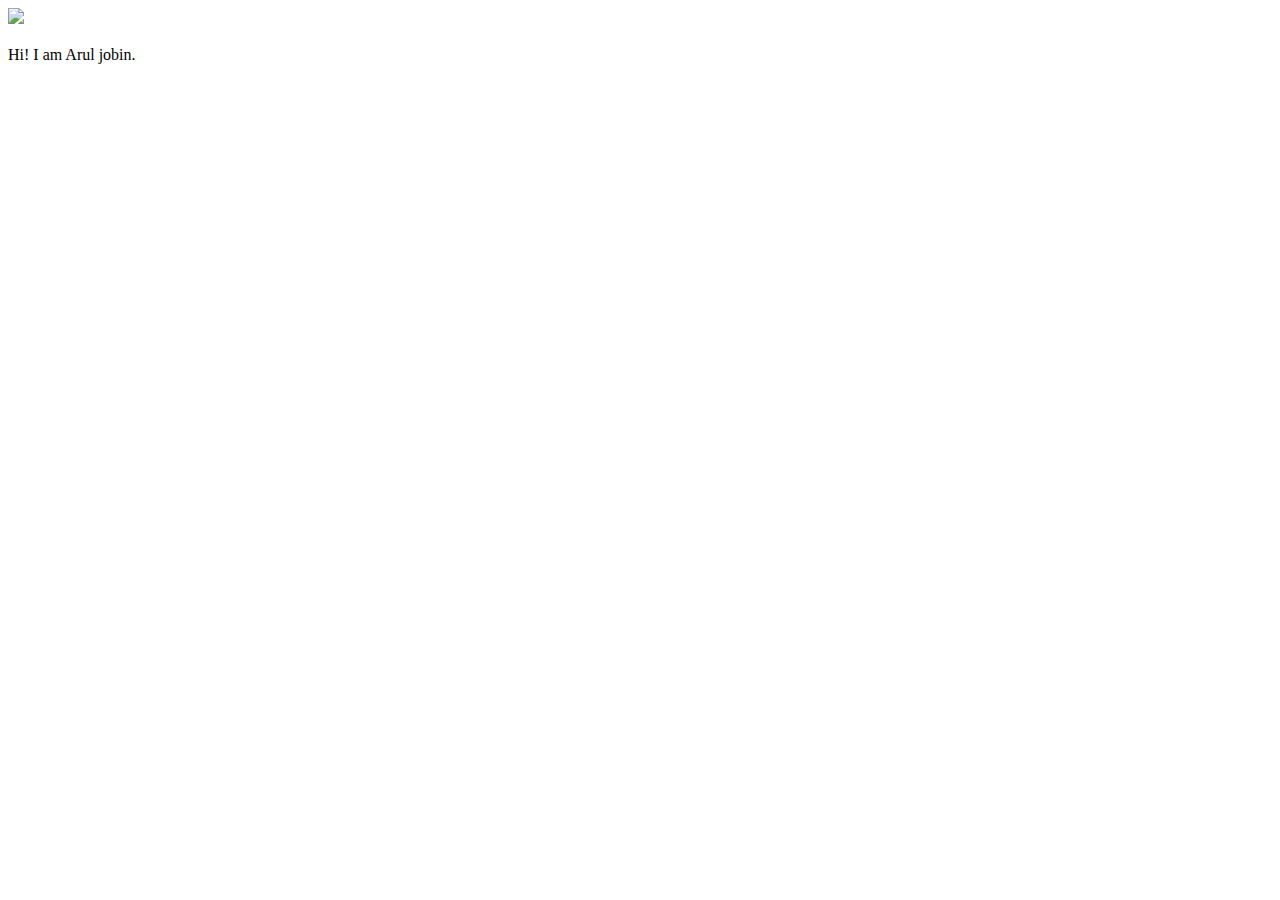
==== ui/index.html @ 48d5a616 "[imad-console] Updates ui/index.html" ====
<!doctype html>
<html>
    <head>
        <link href="/ui/style.css" rel="stylesheet" />
    </head>
    <body>
        <div class="center">
            <img src="/ui/madi.png" class="img-medium"/>
        </div>
        <br>
        <div class="center text-big bold">
            Hi! I am Arul jobin.
        </div>
        <script type="text/javascript" src="/ui/main.js">
        </script>
    </body>
</html>
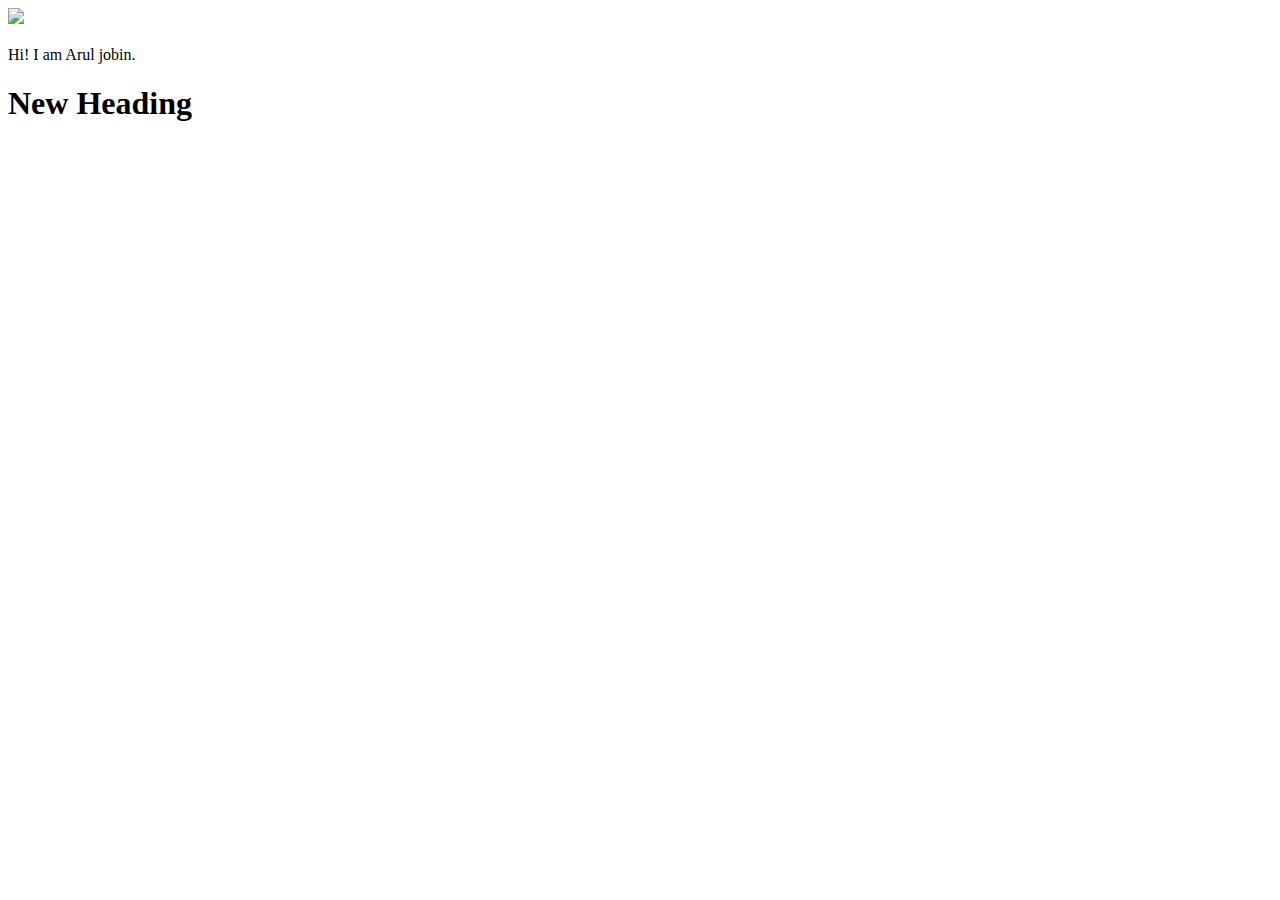
==== commit fde0d6a1: "[imad-console] Updates ui/index.html" ====
--- a/ui/index.html
+++ b/ui/index.html
@@ -10,6 +10,8 @@
         <br>
         <div class="center text-big bold">
             Hi! I am Arul jobin.
+            
+            <h1> New Heading</h1>
         </div>
         <script type="text/javascript" src="/ui/main.js">
         </script>
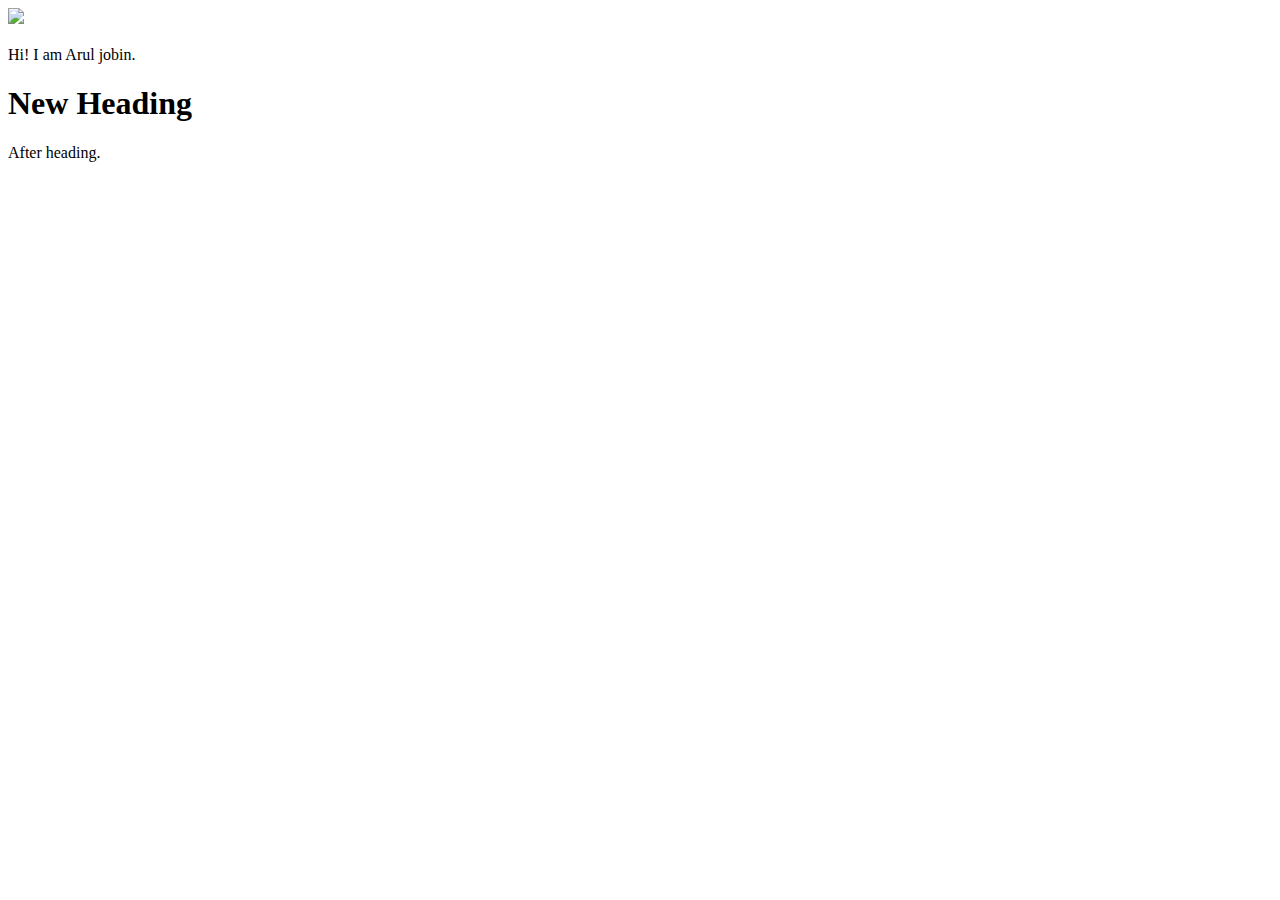
==== commit 7463bda9: "[imad-console] Updates ui/index.html" ====
--- a/ui/index.html
+++ b/ui/index.html
@@ -10,8 +10,8 @@
         <br>
         <div class="center text-big bold">
             Hi! I am Arul jobin.
-            
             <h1> New Heading</h1>
+            After heading.
         </div>
         <script type="text/javascript" src="/ui/main.js">
         </script>
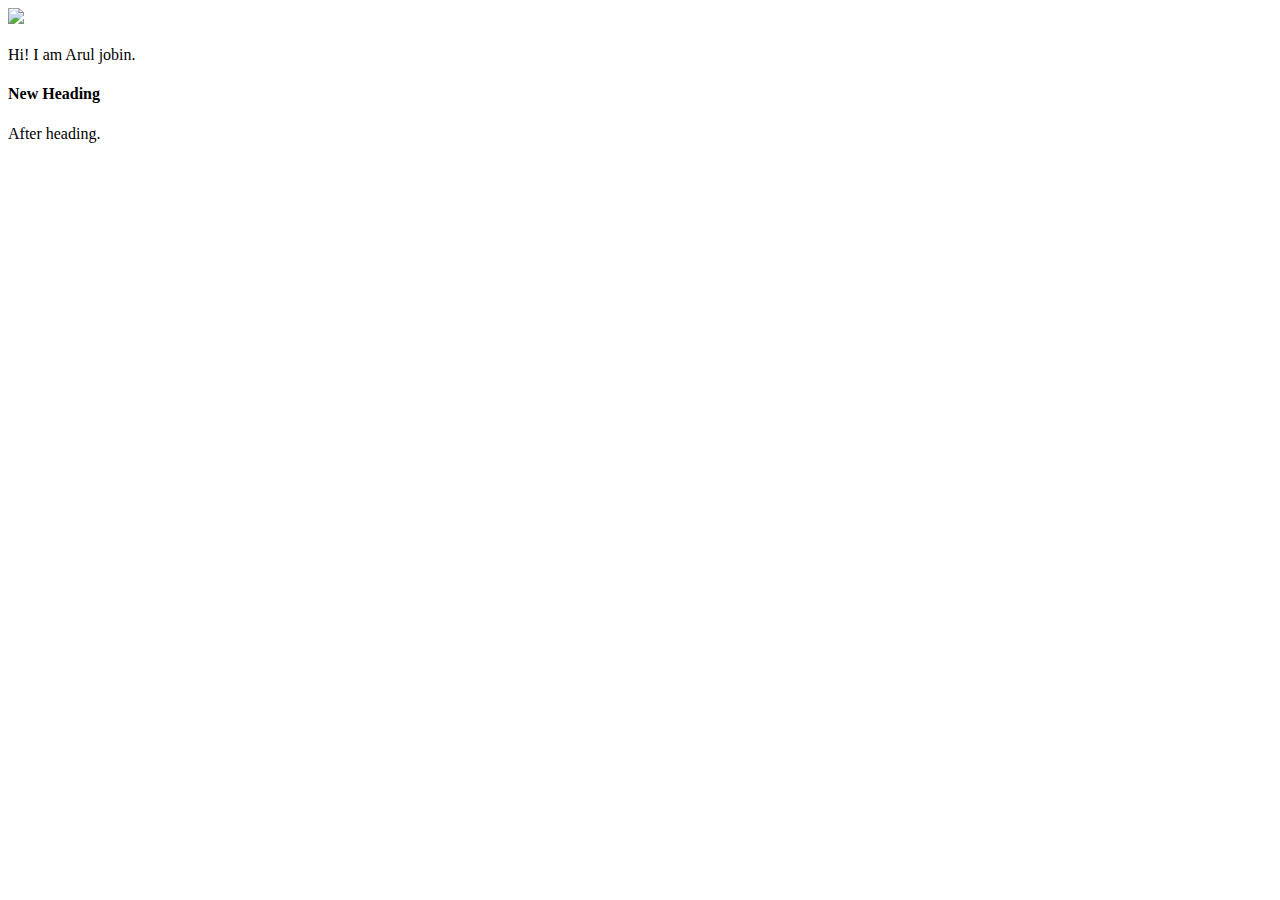
==== commit 3bc9ad71: "[imad-console] Updates ui/index.html" ====
--- a/ui/index.html
+++ b/ui/index.html
@@ -10,7 +10,7 @@
         <br>
         <div class="center text-big bold">
             Hi! I am Arul jobin.
-            <h1> New Heading</h1>
+            <h4> New Heading</h4>
             After heading.
         </div>
         <script type="text/javascript" src="/ui/main.js">
